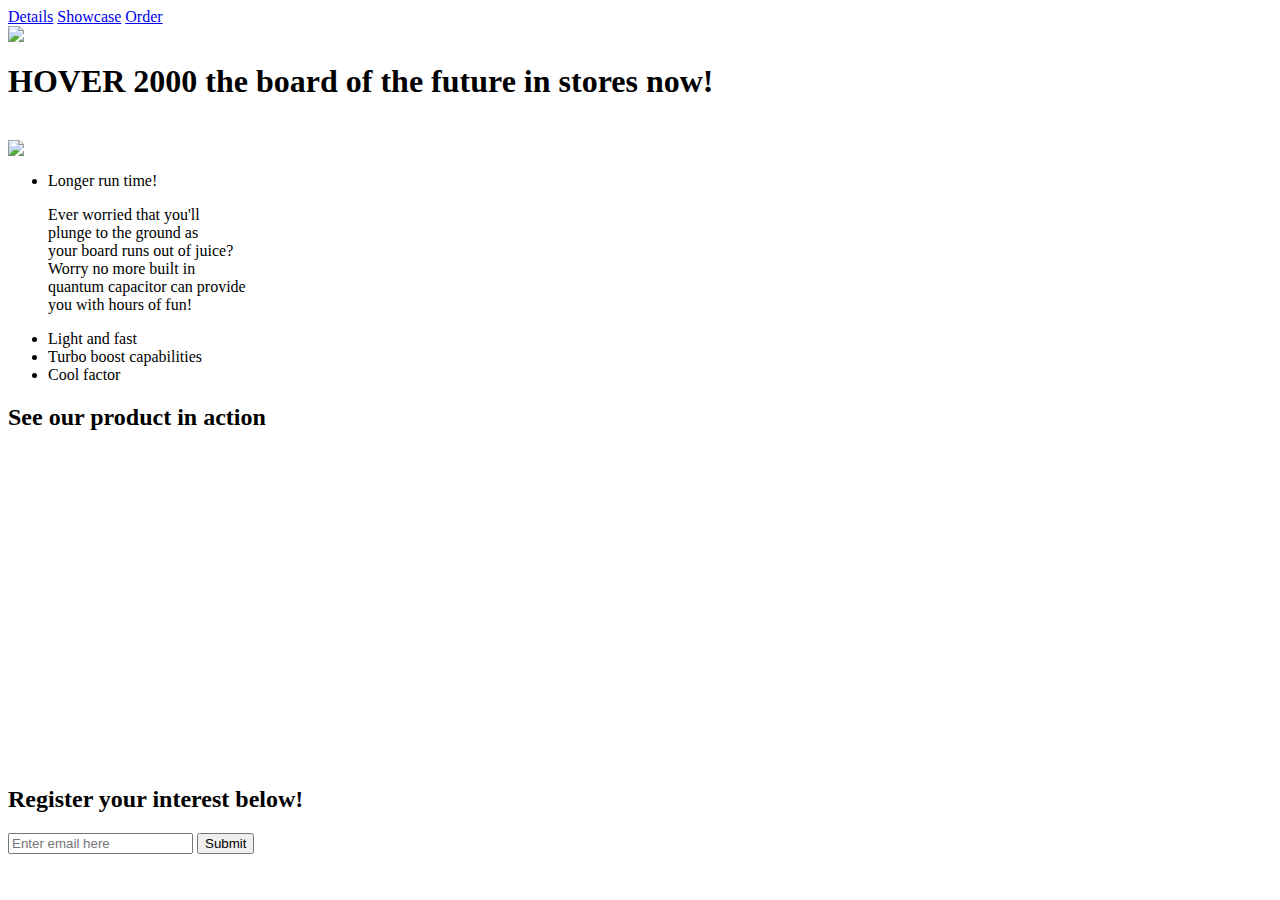
==== product_landing_page/index.html @ 6f97a595 "Create index.html" ====
<html>
<head>
 <link rel="stylesheet" type="text/css" href="style.css">
</head>
<script src="https://cdn.freecodecamp.org/testable-projects-fcc/v1/bundle.js"></script>
<link href="https://fonts.googleapis.com/css?family=Audiowide|Bangers" rel="stylesheet">
<div id="main">
  <div id="header">
    <nav id="nav-bar"><!-- fixed -->
      <a class="nav-link" href="#details">Details</a>
      <a class="nav-link" href="#video">Showcase</a>
      <a class="nav-link" href="#order">Order</a>
    </nav>
    <img id="header-img" src="https://www.bluegemstudio.co.uk/projects/product/hover.png">
  </div>
  <div id="details">
    <h1>HOVER 2000 the board of the future in stores now!</h1><br>
    <div id="flex-wrapper">
    <img id="product-img" src="https://www.bluegemstudio.co.uk/projects/product/board.png">
    <ul id="list">
      <li>Longer run time!</li>
      <p> Ever worried that you'll<br>
        plunge to the ground as<br>
        your board runs out of juice?<br>
        Worry no more built in<br>
        quantum capacitor can provide<br>
        you with hours of fun!
      </p>
      <li>Light and fast</li>
      <li>Turbo boost capabilities</li>
      <li>Cool factor</li>
    </ul>
    </div>
  </div>
  <div id="showcase">
    <h2>See our product in action</h2>
    <div class="player"><iframe id="video" width="560" height="315" src="https://www.youtube.com/embed/SLlIvxXP02w?rel=0&amp;controls=0&amp;showinfo=0" frameborder="0" allow="autoplay; encrypted-media" allowfullscreen></iframe></div>
 </div>
  <div id="order">
    <h2>Register your interest below!</h2>
    <form id="form" action="https://www.freecodecamp.com/email-submit">
      <input name="email" id="email" type="email" placeholder="Enter email here">
      <input type="submit" id="submit">
    </form>
  </div>
</div>
</html>
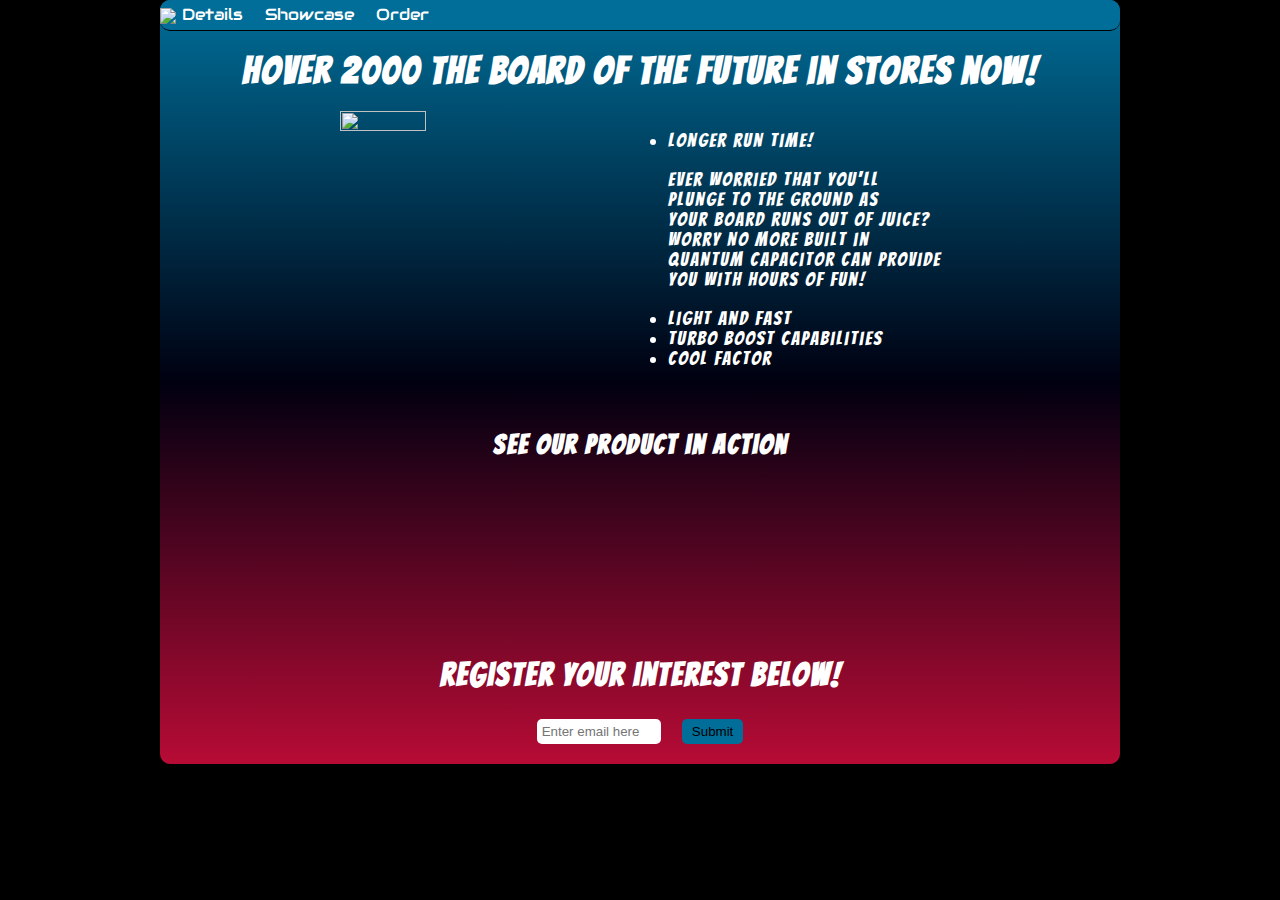
==== commit 7a17b203: "Update index.html" ====
--- a/product_landing_page/index.html
+++ b/product_landing_page/index.html
@@ -2,6 +2,7 @@
 <head>
  <link rel="stylesheet" type="text/css" href="style.css">
 </head>
+ <body>
 <script src="https://cdn.freecodecamp.org/testable-projects-fcc/v1/bundle.js"></script>
 <link href="https://fonts.googleapis.com/css?family=Audiowide|Bangers" rel="stylesheet">
 <div id="main">
@@ -44,4 +45,5 @@
     </form>
   </div>
 </div>
+ </body>
 </html>
--- a/product_landing_page/style.css
+++ b/product_landing_page/style.css
@@ -0,0 +1,184 @@
+/* media query and flex box */
+body {
+  background-color: black;
+  margin: 0;
+  padding: 0;
+}
+#main {
+  background: rgb(0,110,152);
+background: -moz-linear-gradient(top, rgb(0,110,152) 0%, rgb(0,0,16) 50%, rgb(183,11,53) 100%);
+background: -webkit-linear-gradient(top, rgb(0,110,152) 0%,rgb(0,0,16) 50%,rgb(183,11,53) 100%);
+background: linear-gradient(to bottom, rgb(0,110,152) 0%,rgb(0,0,16) 50%,rgb(183,11,53) 100%);
+filter: progid:DXImageTransform.Microsoft.gradient( startColorstr='#006e98', endColorstr='#b70b35',GradientType=0 );
+  display: flex;
+  width:75%;
+  margin: 0 auto;
+  border-radius: 10px;
+  flex-flow: column wrap;
+}
+#header {
+  width: 100%
+}
+#header-img {
+  display: block;
+  position: relative;
+  margin-left: auto;
+  margin-right: 40px;
+  margin-top: 8px;
+  max-width: 100%;
+}
+
+#nav-bar {
+  position: fixed;
+  display: flex;
+  width: 75%;
+  height: 30px;
+  border-radius: 10px;;
+  border-bottom: solid 1px black;
+  background-color: rgb(0,110,152);
+}
+.nav-link {
+  font-family: audiowide, sans;
+  color: white;
+  display: block;
+  text-decoration: none;
+  margin-left: 22px;
+  margin-top: 4px;
+  font-size: 1em;
+}
+
+.nav-link:hover {
+  color: blue;
+}
+#details{
+  color: white;
+  font-family: bangers, sans;
+  letter-spacing: 2px;
+  font-size: 1.5vw;
+  margin-bottom: 20px;
+}
+#details h1{
+  text-align: center;
+  margin-bottom: 0;
+}
+#flex-wrapper{
+  display: flex;
+  justify-content: center;
+}
+#product-img {
+  width: 30%;
+  height: 30%;
+}
+#list{
+  marin-left: 0;
+}
+#showcase{
+  display: flex;
+  flex-direction: column;
+  align-items: center;
+}
+#showcase h2{
+  color: white;
+  font-family: bangers, sans;
+  letter-spacing: 2px;
+  font-size: 1.7em;
+}
+.player{
+    overflow:hidden;
+  margin-left: 10px;
+  margin-right: 10px;
+}
+.player iframe{
+    height:100%;
+    width:100%;
+}
+#video
+{
+  
+}
+#order
+  {
+  display: flex;
+  flex-direction: column;
+  align-items: center;
+}
+#order h2{
+  color: white;
+  font-family: bangers, sans;
+  letter-spacing: 2px;
+  font-size: 2em;
+}
+#form {
+  margin-bottom: 20px;
+  display: flex;
+  justify-content: space-evenly;
+}
+#email{
+  border: none;
+  padding: 5px;
+  width: 50%;
+  border-radius: 5px;
+}
+#submit{
+   border: none;
+  padding: 5px 10px;
+  background-color: rgb(0,110,152);
+  border-radius: 5px;
+  }
+#submit:hover{
+background-color: white;
+}
+
+@media screen and (max-width: 830px){
+  #header-img{
+    margin-top: 35px;
+    max-width: 70%;
+    margin-left: auto;
+  margin-right: auto;
+  }
+}
+@media screen and (max-width: 550px){
+  #nav-bar a{
+    margin-top: 5px;
+    font-size: .9em; 
+  }
+  #header-img{
+    margin-top: 35px;
+    max-width: 50%;
+    margin-left: auto;
+  margin-right: auto;
+  }
+ #details{
+  color: white;
+  font-family: bangers, sans;
+  letter-spacing: 1px;
+  font-size: 2.5vw;
+  margin-bottom: 20px;
+}
+  #details  h1{
+    width: 90%;
+      margin-left: auto;
+    margin-right: auto;
+  }
+  #product-img{
+    margin-top: 15px;
+  }
+  #list{
+    margin-block-start: 0;
+    padding-inline-start: 20px;
+  }
+  #showcase h2{
+  color: white;
+  font-family: bangers, sans;
+  letter-spacing: 2px;
+  font-size: 1em;
+}
+
+  #order h2{
+  color: white;
+  font-family: bangers, sans;
+  letter-spacing: 2px;
+  font-size: 1em;
+}
+  
+}
